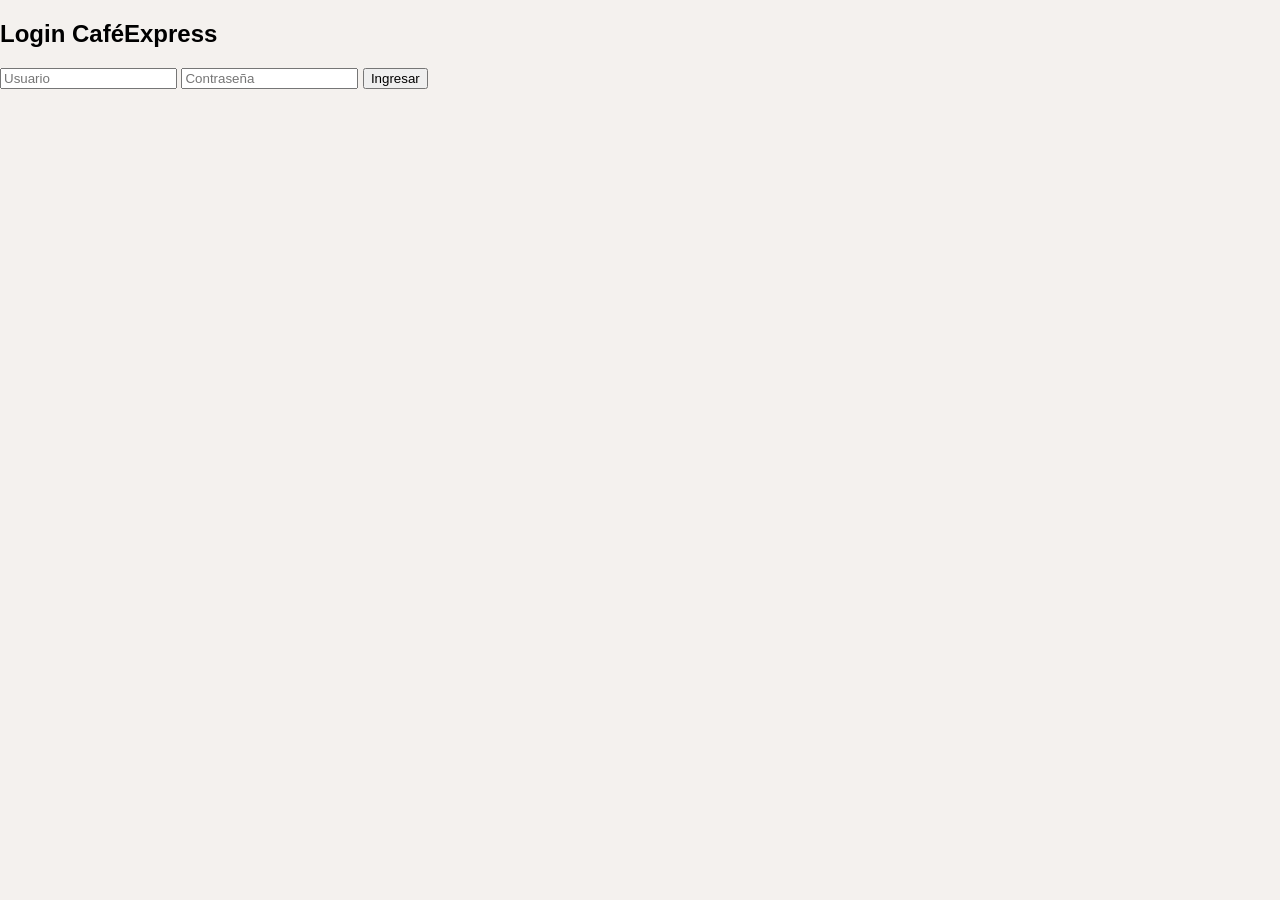
==== project/login.html @ 189fa216 "intentando solucionar codigo" ====
<!DOCTYPE html>
<html lang="es">
<head>
<meta charset="UTF-8">
<title>Login</title>
<link rel="stylesheet" href="css/styles.css">
</head>

<body>

<div class="login-container">
<h2>Login CaféExpress</h2>

<form id="loginForm">
<input type="text" id="username" placeholder="Usuario">
<input type="password" id="password" placeholder="Contraseña">

<button type="submit">Ingresar</button>
<p id="error"></p>
</form>
</div>

<script src="js/login.js"></script>
</body>
</html>
---- project/css/styles.css ----
body{
    margin:0;
    font-family:Arial;
    background:#f4f1ee;
}

.header{
    background:#4b2e2b;
    color:white;
    padding:20px;
    text-align:center;
}

.sidebar{
    width:200px;
    background:#d9c7b8;
    min-height:100vh;
    padding:20px;
}

.container{
    display:flex;
}

main{
    flex:1;
    padding:20px;
}

#products{
    display:flex;
    flex-wrap:wrap;
    gap:20px;
}

.product{
    border:1px solid #ccc;
    padding:10px;
    width:200px;
}

.footer{
    background:#4b2e2b;
    color:white;
    text-align:center;
    padding:10px;
}
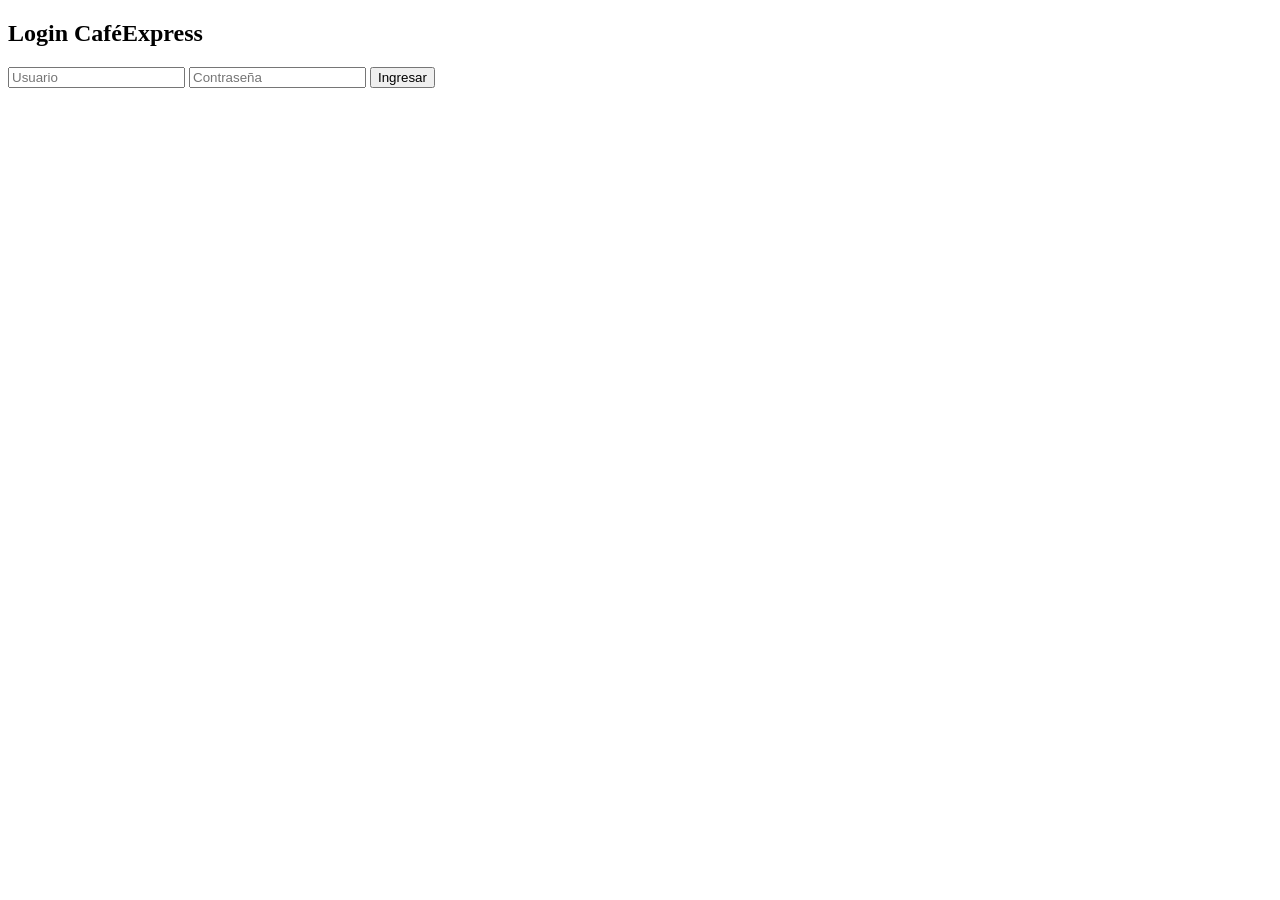
==== commit 2da9c8eb: "Parte de HTML hecha" ====
--- a/project/login.html
+++ b/project/login.html
@@ -3,7 +3,7 @@
 <head>
 <meta charset="UTF-8">
 <title>Login</title>
-<link rel="stylesheet" href="css/styles.css">
+<link rel="stylesheet" href="./css/styles.css">
 </head>
 
 <body>
@@ -12,14 +12,14 @@
 <h2>Login CaféExpress</h2>
 
 <form id="loginForm">
-<input type="text" id="username" placeholder="Usuario">
-<input type="password" id="password" placeholder="Contraseña">
+<input type="text" id="username" placeholder="Usuario" required>
+<input type="password" id="password" placeholder="Contraseña" required>
 
 <button type="submit">Ingresar</button>
 <p id="error"></p>
 </form>
 </div>
 
-<script src="js/login.js"></script>
+<script src="./js/login.js"></script>
 </body>
 </html>
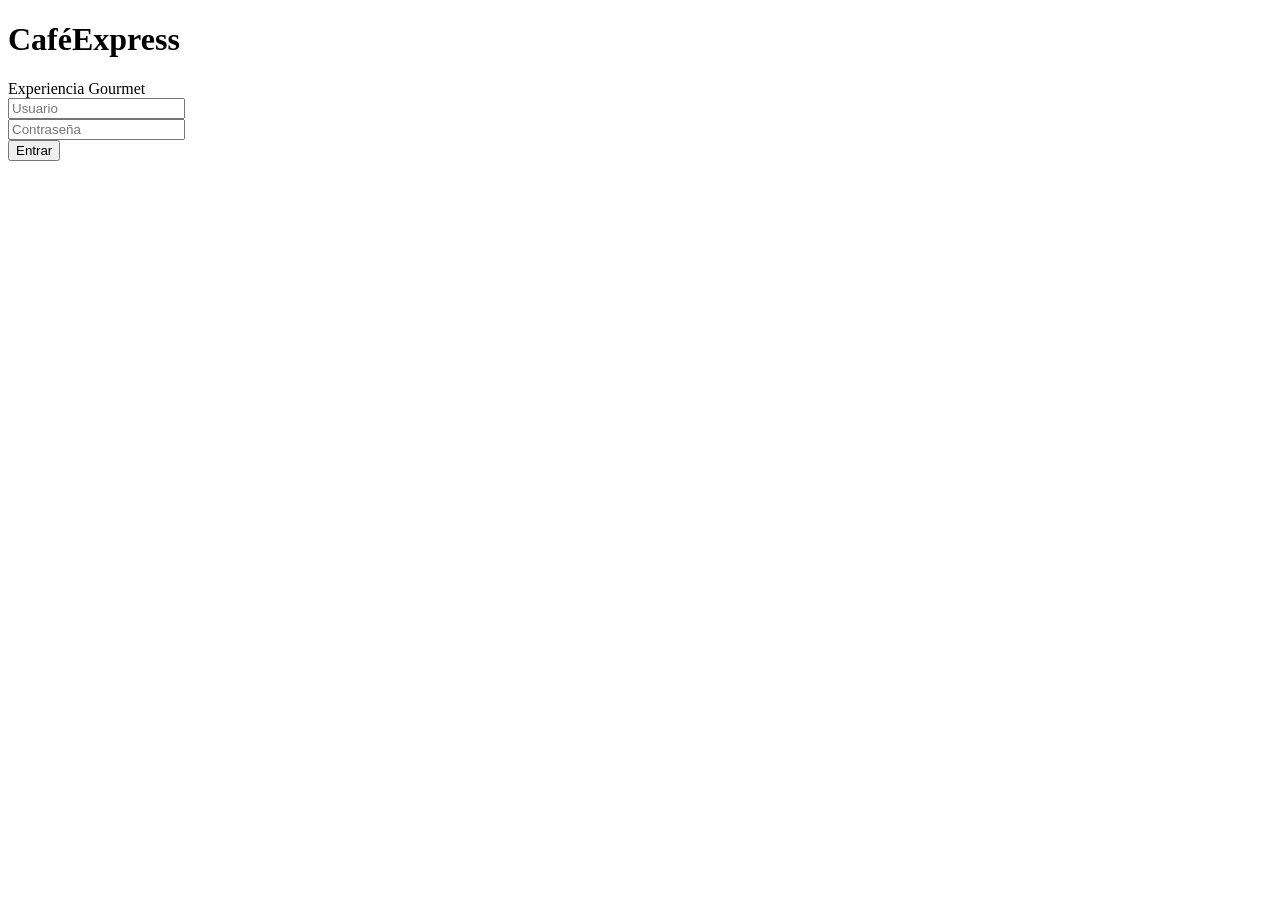
==== commit 801ae6f8: "Pagina Principal o index hecha, falta el login" ====
--- a/project/login.html
+++ b/project/login.html
@@ -1,25 +1,26 @@
 <!DOCTYPE html>
 <html lang="es">
 <head>
-<meta charset="UTF-8">
-<title>Login</title>
-<link rel="stylesheet" href="./css/styles.css">
+    <meta charset="UTF-8">
+    <title>CaféExpress | Acceso</title>
+    <link rel="stylesheet" href="css/branding.css">
 </head>
+<body class="premium-login-body">
 
-<body>
+    <div class="premium-login-card">
+        <h1 class="brand-logo">CaféExpress</h1>
+        <span class="login-subtitle">Experiencia Gourmet</span>
 
-<div class="login-container">
-<h2>Login CaféExpress</h2>
+        <form>
+            <div class="premium-input-group">
+                <input type="text" class="premium-input" placeholder="Usuario" required>
+            </div>
+            <div class="premium-input-group">
+                <input type="password" class="premium-input" placeholder="Contraseña" required>
+            </div>
+            <button type="submit" class="premium-btn">Entrar</button>
+        </form>
+    </div>
 
-<form id="loginForm">
-<input type="text" id="username" placeholder="Usuario" required>
-<input type="password" id="password" placeholder="Contraseña" required>
-
-<button type="submit">Ingresar</button>
-<p id="error"></p>
-</form>
-</div>
-
-<script src="./js/login.js"></script>
 </body>
 </html>
